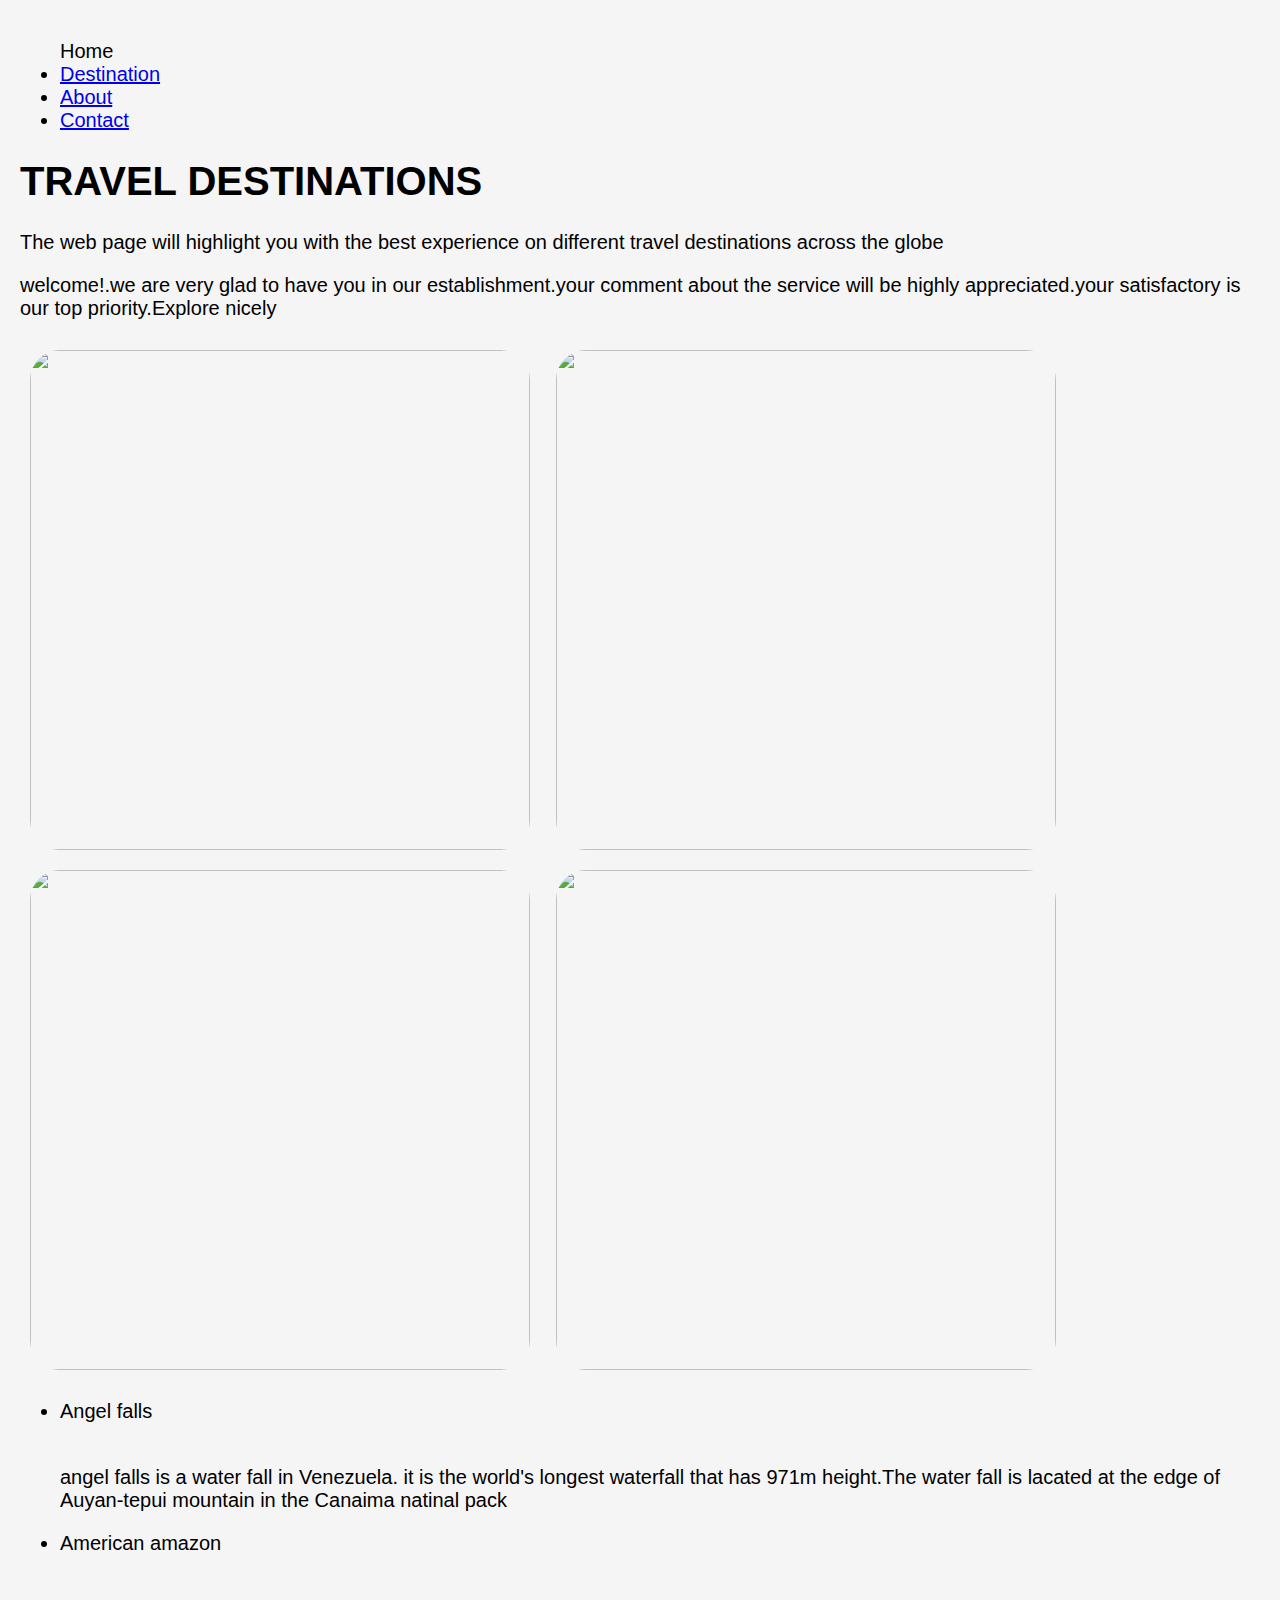
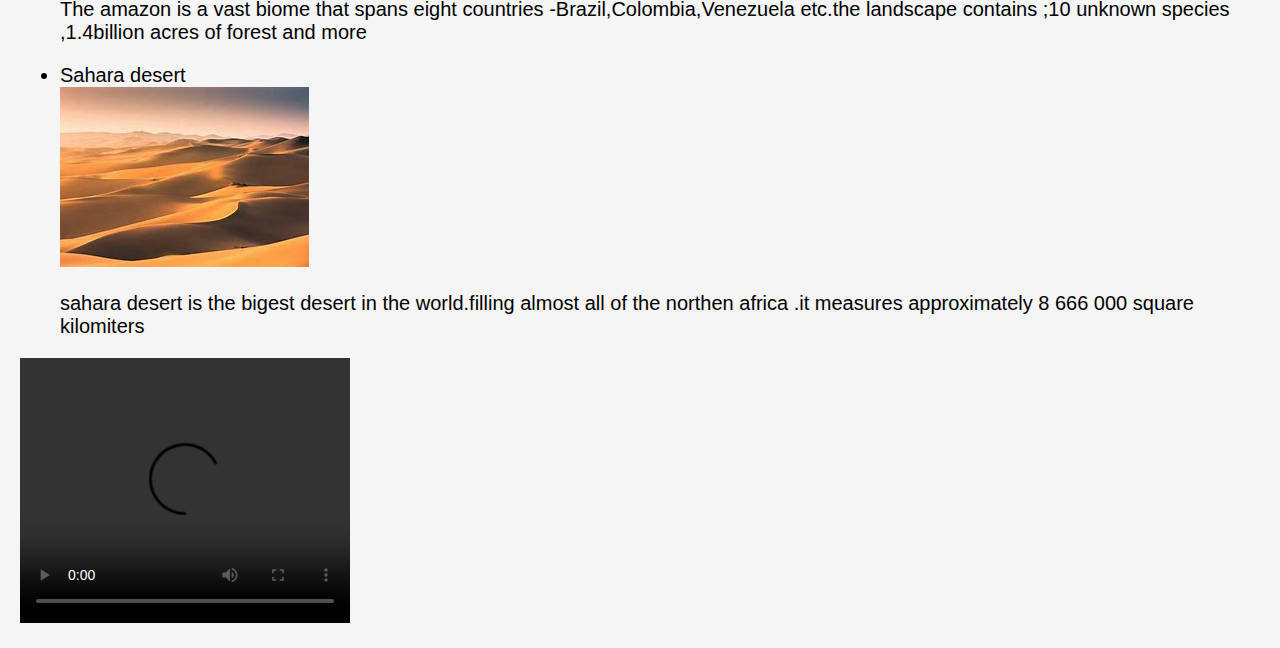
==== index.html @ f2758c53 "Update index.html" ====
<!DOCTYPE html>
<html lang="en">
<head>
    <meta charset="UTF-8">
    <meta name="viewport" content="width=device-width, initial-scale=1.0">
    <title>home page</title>
   <link rel="stylesheet" href="style.css">
</head>
</html>
<body>
   
    <nav>
             <ul class="nav-menu>
            <Li><a href="index.html">Home</a></Li>
            <li><a href="destinations.html">Destination</a></li>
            <Li><a href="About.html">About</a></Li>
            <li><a href="contact.html">Contact</a></li>
           
            </ul>
        </div>

    </div>

     </nav>
     

        </div>
        
    </div>
    <h1>TRAVEL DESTINATIONS</h1>
        <p>The web page will highlight you with the best experience on different travel destinations across the globe </p>

        <p>welcome!.we are very glad to have you in our establishment.your comment about the service will be highly appreciated.your satisfactory is our top priority.Explore nicely</p>
        
        <div class="carousel">
            <div class="carousel-images">
                <img src="c:\Users\windows 10\OneDrive\Pictures\Master.jpg" alt="" class="active">
                <img src="c:\Users\windows 10\OneDrive\Pictures\European-Towns-That-Are-Like-Stepping-into-a-Fairytale_Oia-Santorini-Greece_Patryk-Kosmider_AdobeStock_50819585.jpg" alt="">
                <img src="c:\Users\windows 10\OneDrive\Pictures\Sydney-Opera-House-Bennelong-Point-Port-Jackson.jpg" alt="">
                <img src="c:\Users\windows 10\OneDrive\Pictures\Mt.-Everest.jpg" alt="">
            </div>
           </div>
           
           
    </body>
           
</html>
<ul>
    <li>Angel falls</li>
    <img src="https://th.bing.com/th/id/OIP.rVvTWabZu1JDIJetR7wPQQHaEK?rs=1&pid=ImgDetMain" alt="">
    <p>angel falls is a water fall in Venezuela. it is the world's longest waterfall that has 971m height.The water fall is lacated at the edge of Auyan-tepui mountain in the Canaima natinal pack </p>
    <li>American amazon</li>
    <img src="https://th.bing.com/th/id/OIP.dSVlclu6DXpIGTlEZJpesQAAAA?rs=1&pid=ImgDetMain" alt="">
    <p>The amazon is a vast biome that spans eight countries -Brazil,Colombia,Venezuela etc.the landscape contains ;10 unknown species ,1.4billion acres of forest and more </p>
    <li>Sahara desert</li>
    <img src="[data-uri]" alt="">
    <p>sahara desert is the bigest desert in the world.filling almost all of the northen africa .it measures approximately 8 666 000 square kilomiters </p>

   </ul>
   <section class="multimedia">
    <video controls height="265" width="330">
        <source src="C:\Users\windows 10\Videos\29,000_Feet_Up_Mount_Everest_with_DJI_Mavic_3_Pro(360p).mp4"type="video/mp4">
        <source src="videos/sample.ogv"type="video/ogg">
        <input type="text">



    

</div> 
    
    

 <h1>our mission</h1>
<p>as our name suggest(explore globe),we are single minded about the globe.this sets us apart from other companies and allows us to offer you the opportunity to experience  something extrordinary across the globe .expertise knowledge from the friendly team of travel experts.</p>
<h1>history</h1>
<p>Having exclusively dedicated ourselves to the region since 1980.we are still the world's specialist in travel.when you travel with us,you access to over 40 years of experience . </p>

<h1>contact us</h1>
<h2>cell phone helplines</h2>
<img src="[data-uri]" alt="">
<div class="wrapper">  
<a href="#">56508072</a>
<a href="#">69162390</a>

</div>
<p>when you email us ,please make sure you include your name and any details you have about the query <br>if you email us about the desired destination , please enter the name of the destination in you message</p>
<form class=" my-form">  
<label for="name">name</label>
<input type="text">
<label for="surname">surname</label>
<input type="text">
<label for="message">message</label>
<input type="text">
<label for="email">email</label>
<input type="text">

<button type="submit">submit</button>
</form>

</body>
</html>
---- style.css ----
body{
    font-family: Arial;
    font-size: 20px;
    font-style: normal;
    margin: 0;
    padding: 20px;
    background-color: whitesmoke;
    

}
.nav {
    background-color: #333;
}

.nav-menu {
    list-style-type: none;
    margin: 0;
    padding: 0;
    display: flex;
}

.nav-menu li {
    flex: 1; /* Makes items take equal space */
}

.nav-menu a {
    display: block;
    padding: 14px 20px;
    color:red;
    text-align: center;
    text-decoration: none;
    transition: background-color 0.3s;
}

.nav-menu a:hover {
    background-color: #48e917; /* Darker on hover */
}



}
.

}
.carousel{

    position: relative;
    margin-right: 20px;
    object-fit: cover;
    


}
.carousel-images img{
    width: 500px;
    height: 500px;
    object-fit: cover;
    align-items:center;
    font-size: 400px;
    margin: 10px;
    border-radius:30px;
    
}
    


.hover-link{
    color:red;
    transition: color 0.3s;

}


}
.video-item{
    background: white;
    border-radius: 10px;
    overflow: hidden;
    margin: 10px;
    flex: 20px;
    max-width:  20px; 
}
.video{
    width: 100%;
    height: auto;
}
.video-container{
    width: 80%;
    max-width: 600px;
    border: 2px solid #ccc;
    border-radius: 10px;
    overflow: auto;
    box-shadow: 0 4px 10px;

}
.video{
    width: 100%;
    height: auto;
}
.wrapper a{
    width: 220px;
    height: 70px;
    text-decoration: none;
    border: 1px solid #000 ;
    font-size: 22px;
    text-align: center;
    line-height: 70px;
    margin: 10px;
    font-family: sans-serif;
    
}
.my-form{
    max-width: 600px;
    margin: 500px;
    padding: 100px;
    border: 1px solid #ccc;
    border-radius: 8px;
    background-color: aqua;
    top: inherit;

}
.label{
    display:inline-block;
    margin-bottom: 200px;
    font-weight: bold;
    text-align: center;


}
.input{
    width: 100%;
    padding: 100px;
    margin-bottom: 600px;
    border: 1px solid #ccc;
    border-radius: 4px;
    transition: border-color 0.3s;
    text-align: center;


}
.input;focus{
    border-color: bisque;
    outline: none;


}
.button{
    background-color: aqua;
    color: white;
    padding: 10px;
    border: none;
    border-radius: 4px;
    cursor: pointer;
    transition: background-color 0.3s;

}
.button:hover{
    background-color: red;
}
.ul li{
    display: inline-flex;
    margin: 50px;
    list-style: none; 
}



}
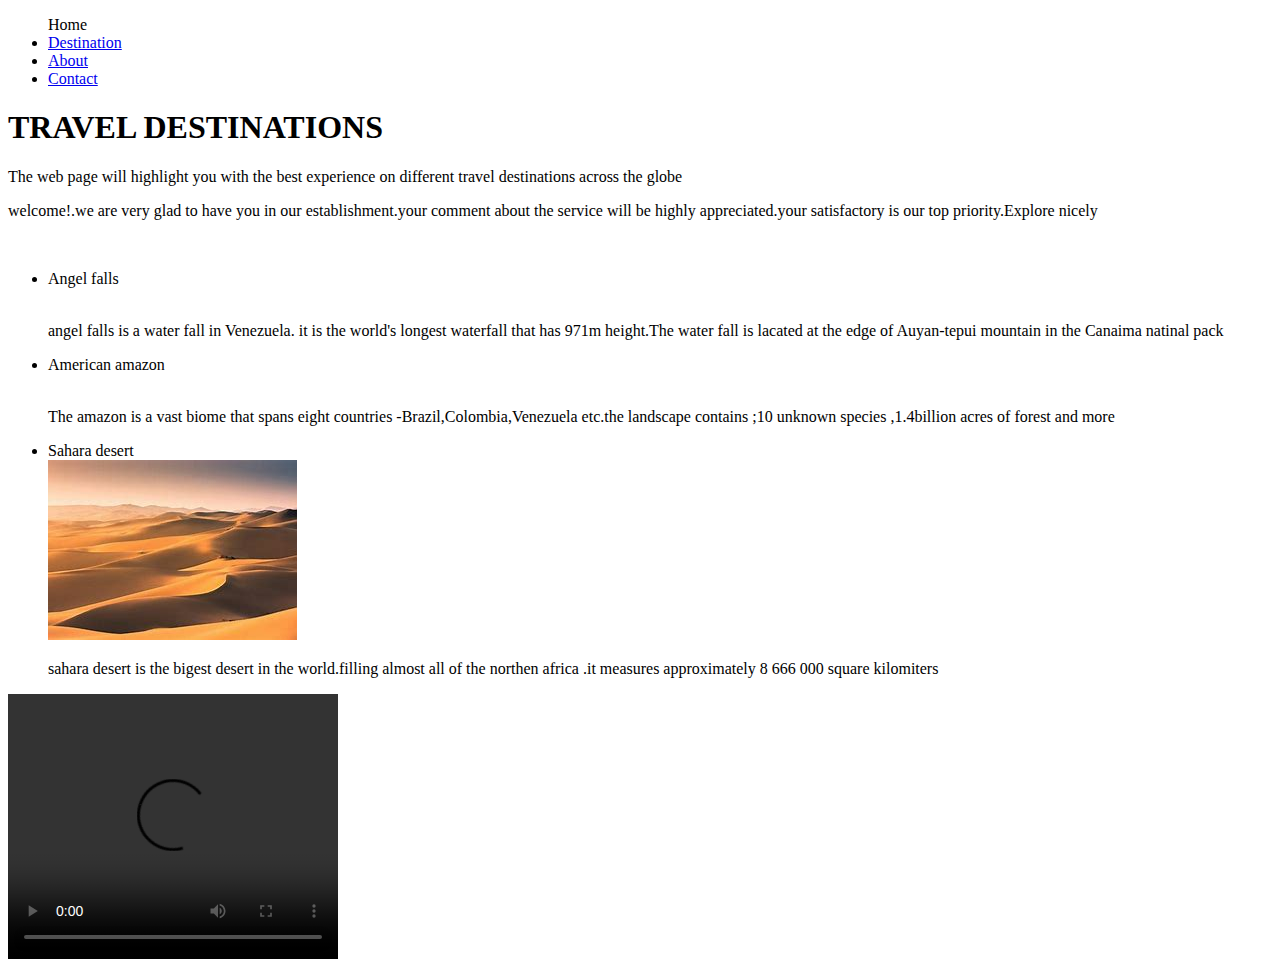
==== commit 82f768fe: "Update index.html" ====
--- a/index.html
+++ b/index.html
@@ -4,7 +4,7 @@
     <meta charset="UTF-8">
     <meta name="viewport" content="width=device-width, initial-scale=1.0">
     <title>home page</title>
-   <link rel="stylesheet" href="style.css">
+   <link rel="stylesheet" href="css/style.css">
 </head>
 </html>
 <body>
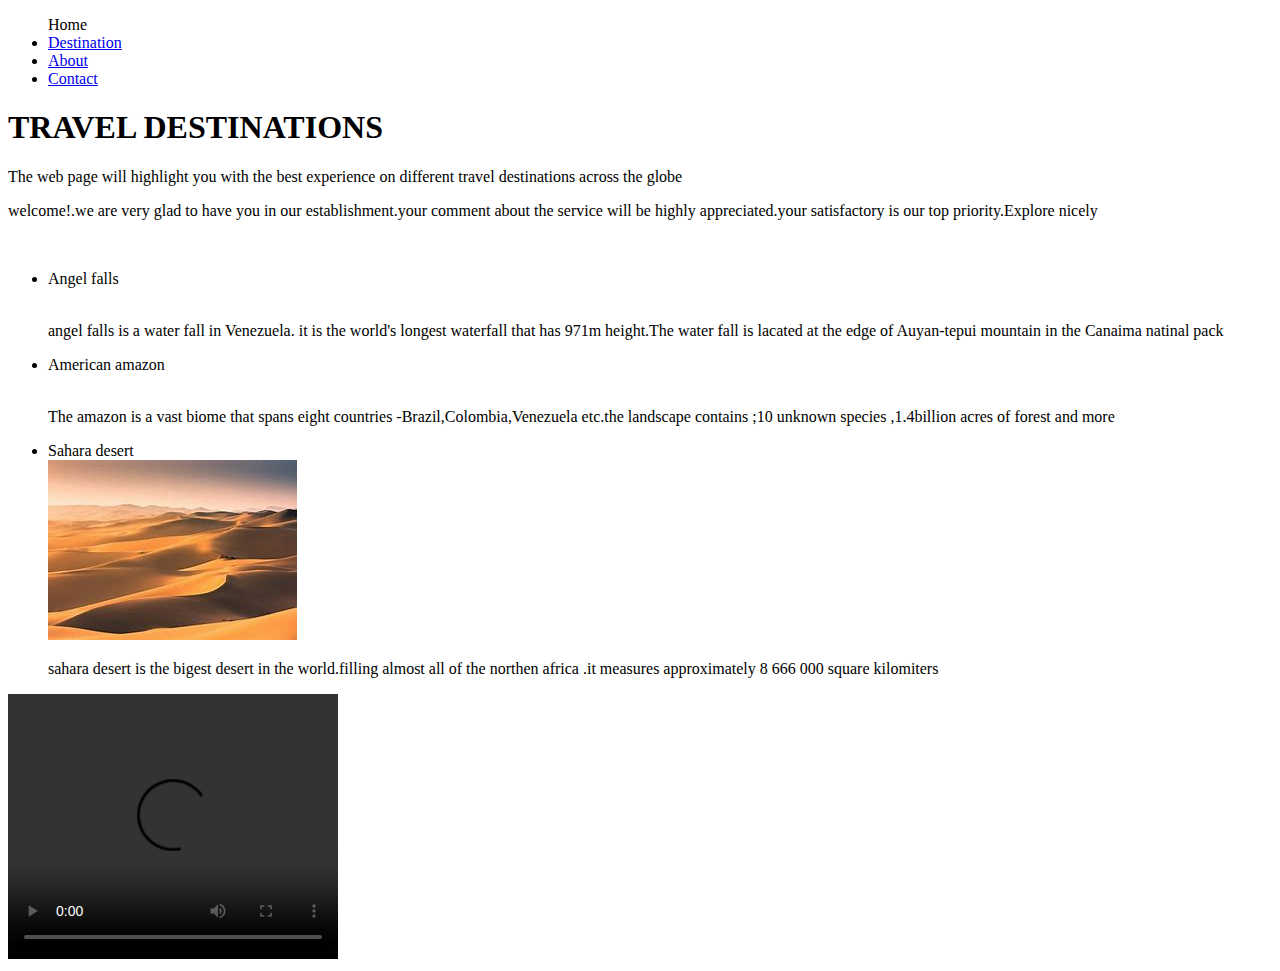
==== commit 3d84f57e: "Update index.html" ====
--- a/index.html
+++ b/index.html
@@ -11,7 +11,7 @@
    
     <nav>
              <ul class="nav-menu>
-            <Li><a href="index.html">Home</a></Li>
+            <Li><a href="home.html">Home</a></Li>
             <li><a href="destinations.html">Destination</a></li>
             <Li><a href="About.html">About</a></Li>
             <li><a href="contact.html">Contact</a></li>
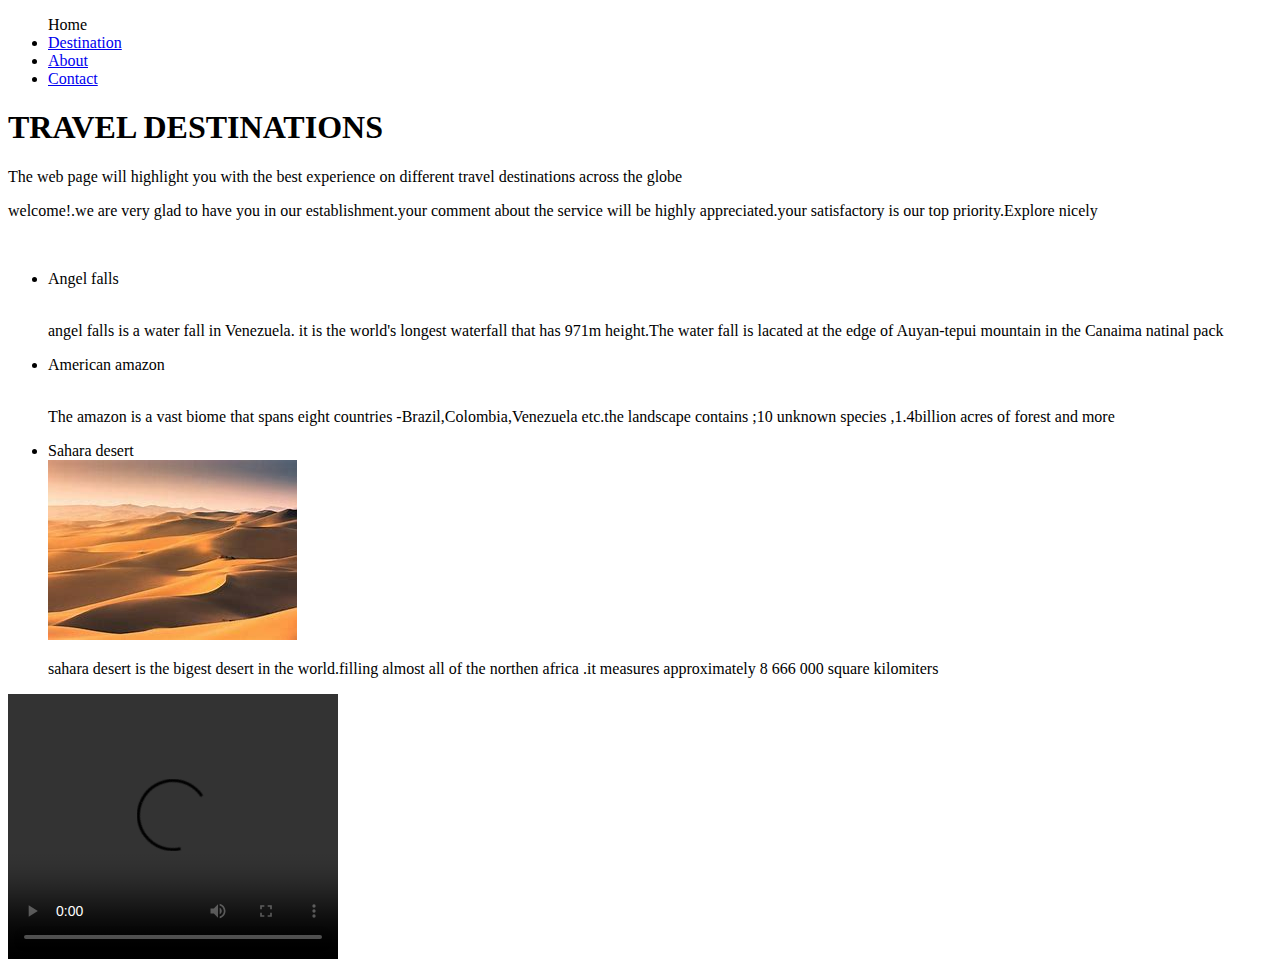
==== commit 3cec94f9: "Update index.html" ====
--- a/index.html
+++ b/index.html
@@ -4,11 +4,12 @@
     <meta charset="UTF-8">
     <meta name="viewport" content="width=device-width, initial-scale=1.0">
     <title>home page</title>
-   <link rel="stylesheet" href="css/style.css">
+    <style>
+        nav 
+    </style>
 </head>
 </html>
 <body>
-   
     <nav>
              <ul class="nav-menu>
             <Li><a href="home.html">Home</a></Li>
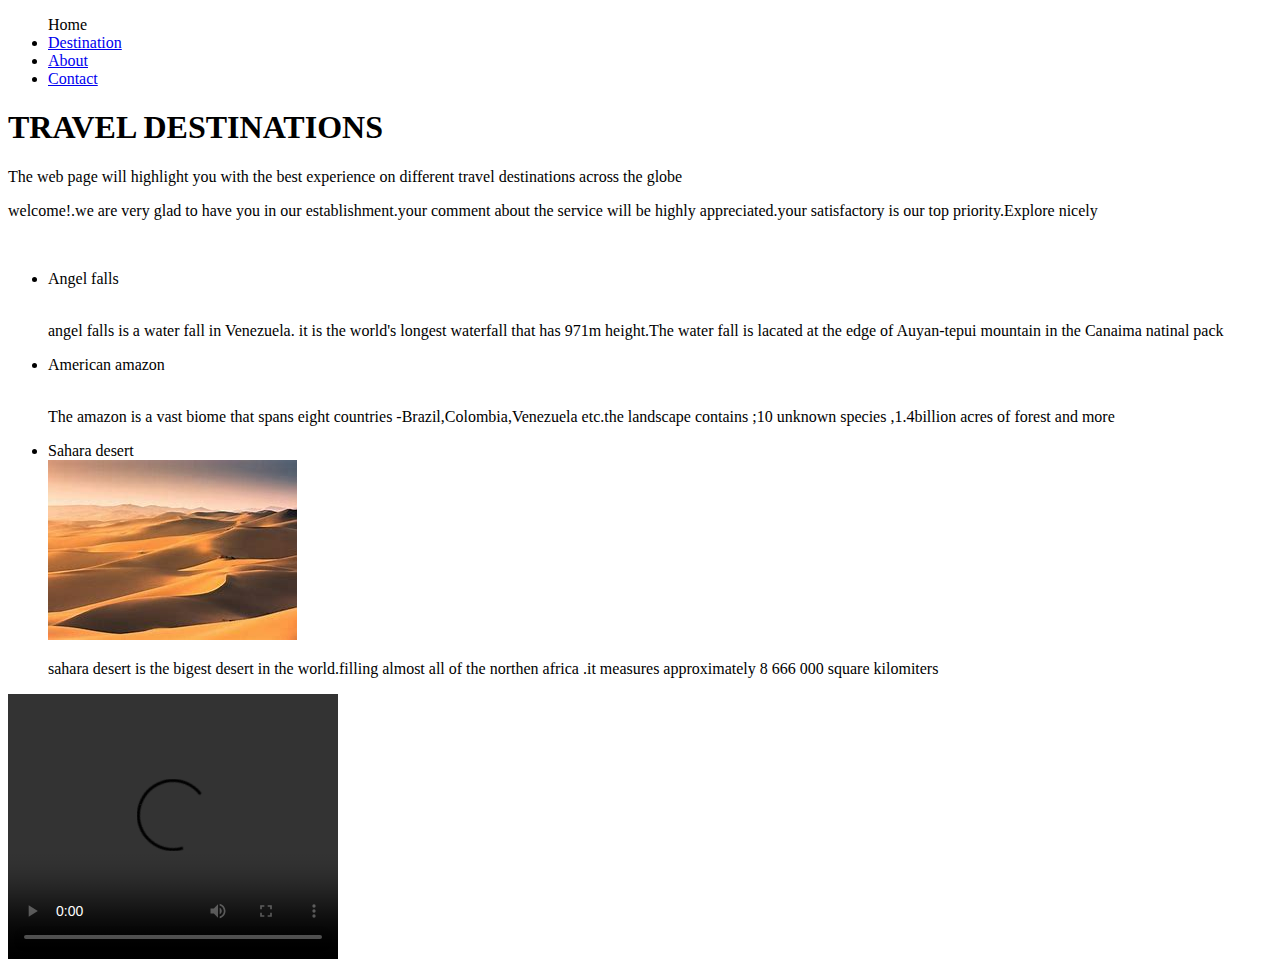
==== commit 273fda06: "Update index.html" ====
--- a/index.html
+++ b/index.html
@@ -5,7 +5,33 @@
     <meta name="viewport" content="width=device-width, initial-scale=1.0">
     <title>home page</title>
     <style>
-        nav 
+    .nav {
+    background-color: #333;
+}
+
+.nav-menu {
+    list-style-type: none;
+    margin: 0;
+    padding: 0;
+    display: flex;
+}
+
+.nav-menu li {
+    flex: 1; /* Makes items take equal space */
+}
+
+.nav-menu a {
+    display: block;
+    padding: 14px 20px;
+    color:red;
+    text-align: center;
+    text-decoration: none;
+    transition: background-color 0.3s;
+}
+
+.nav-menu a:hover {
+    background-color: #48e917; /* Darker on hover */
+} 
     </style>
 </head>
 </html>
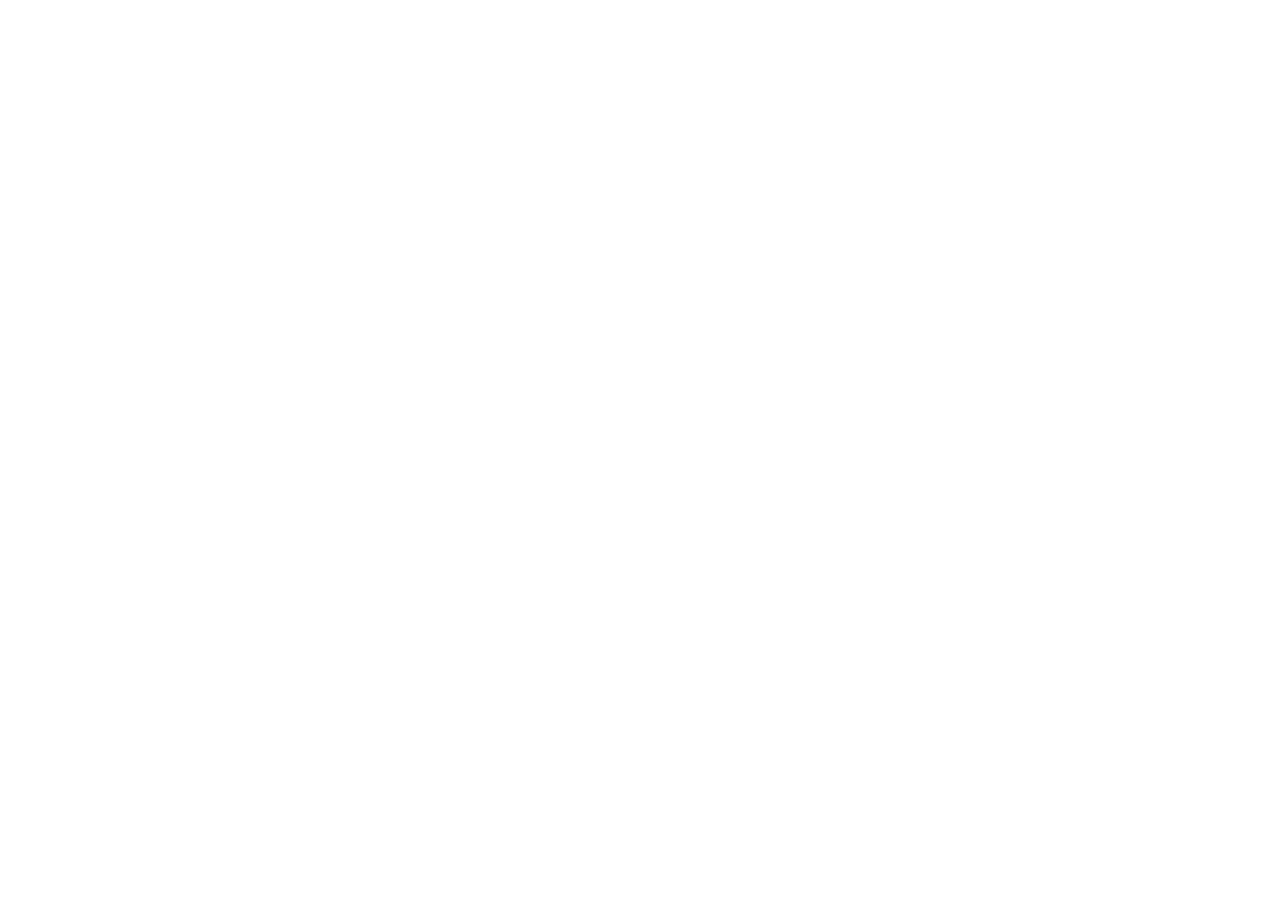
==== commit 1f7e6cee: "Update index.html" ====
--- a/index.html
+++ b/index.html
@@ -1,38 +1,10 @@
-<!DOCTYPE html>
 <html lang="en">
 <head>
     <meta charset="UTF-8">
     <meta name="viewport" content="width=device-width, initial-scale=1.0">
     <title>home page</title>
     <style>
-    .nav {
-    background-color: #333;
-}
 
-.nav-menu {
-    list-style-type: none;
-    margin: 0;
-    padding: 0;
-    display: flex;
-}
-
-.nav-menu li {
-    flex: 1; /* Makes items take equal space */
-}
-
-.nav-menu a {
-    display: block;
-    padding: 14px 20px;
-    color:red;
-    text-align: center;
-    text-decoration: none;
-    transition: background-color 0.3s;
-}
-
-.nav-menu a:hover {
-    background-color: #48e917; /* Darker on hover */
-} 
-    </style>
 </head>
 </html>
 <body>
@@ -61,7 +33,7 @@
         
         <div class="carousel">
             <div class="carousel-images">
-                <img src="c:\Users\windows 10\OneDrive\Pictures\Master.jpg" alt="" class="active">
+                <img src="c:\Users\windows 10\OneDrive\Pictures\Master.jpg" alt="" class="active" width class="640" heihgt="320>
                 <img src="c:\Users\windows 10\OneDrive\Pictures\European-Towns-That-Are-Like-Stepping-into-a-Fairytale_Oia-Santorini-Greece_Patryk-Kosmider_AdobeStock_50819585.jpg" alt="">
                 <img src="c:\Users\windows 10\OneDrive\Pictures\Sydney-Opera-House-Bennelong-Point-Port-Jackson.jpg" alt="">
                 <img src="c:\Users\windows 10\OneDrive\Pictures\Mt.-Everest.jpg" alt="">
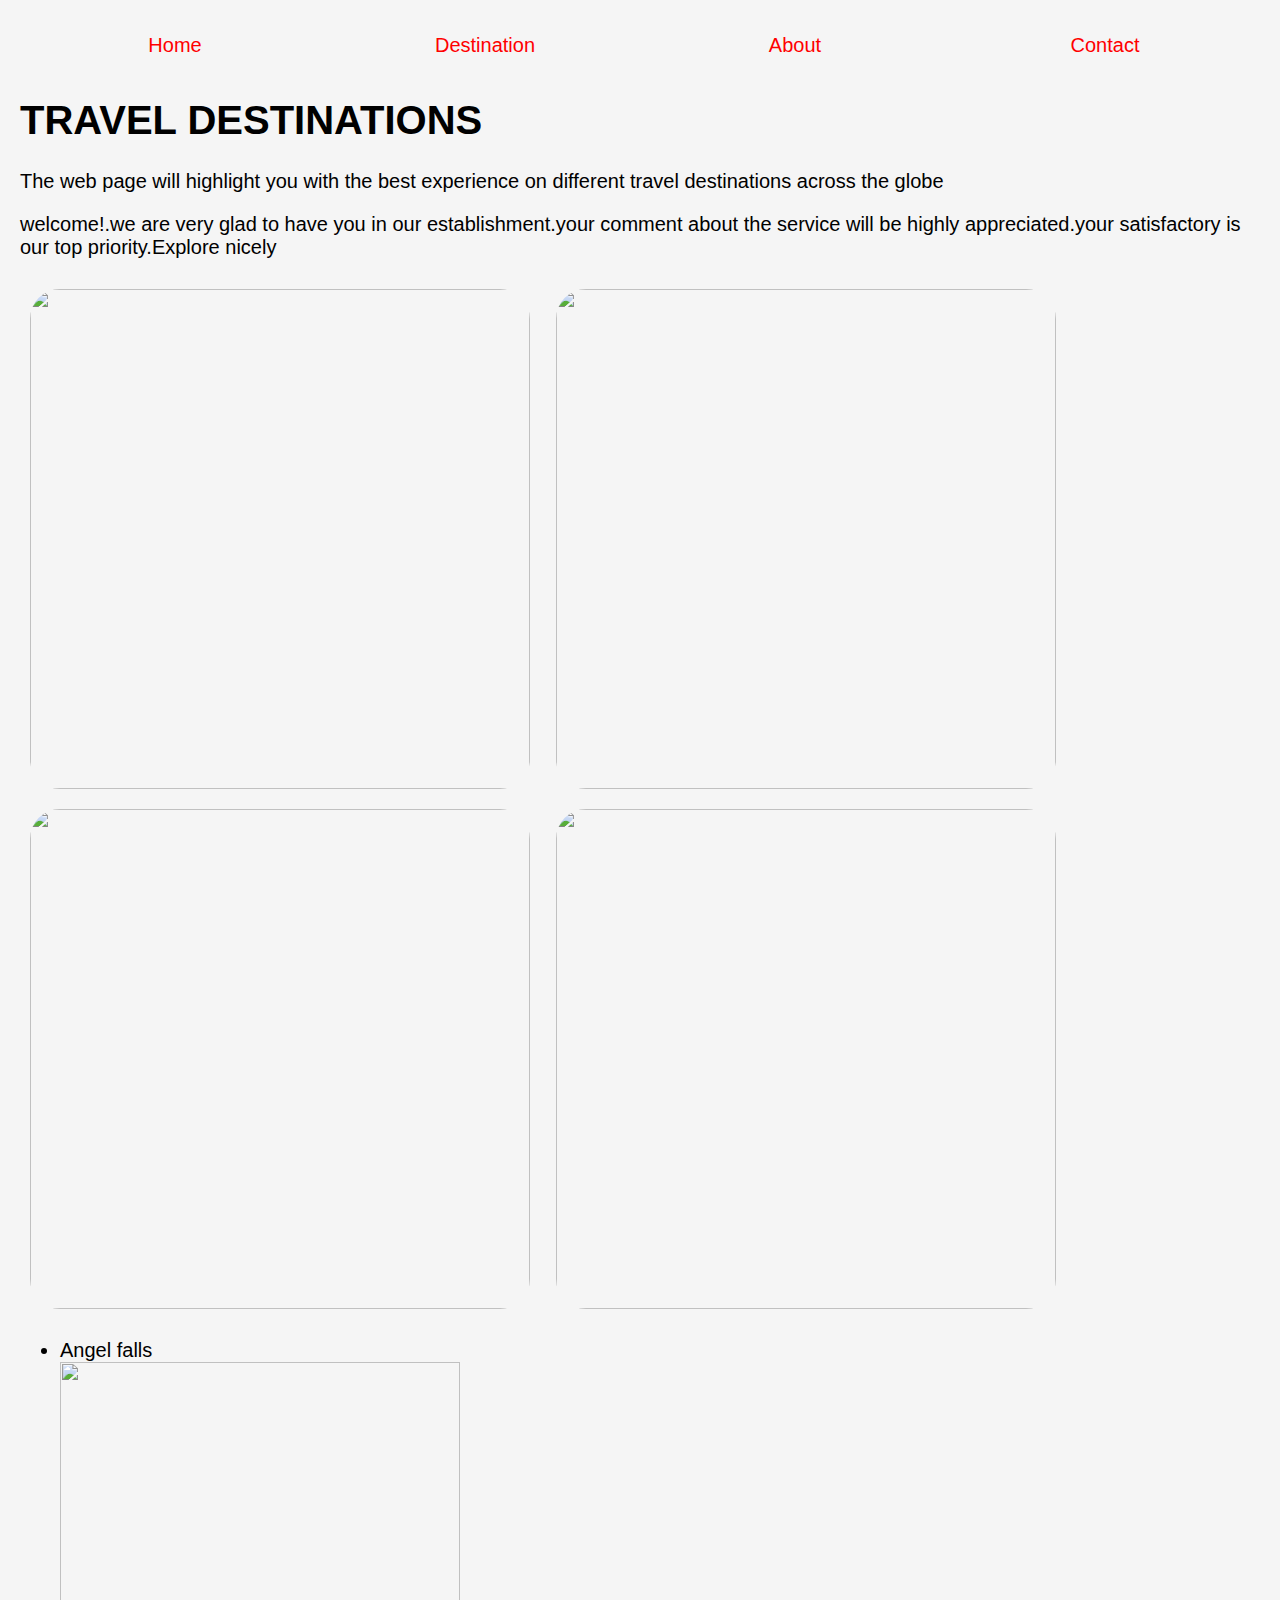
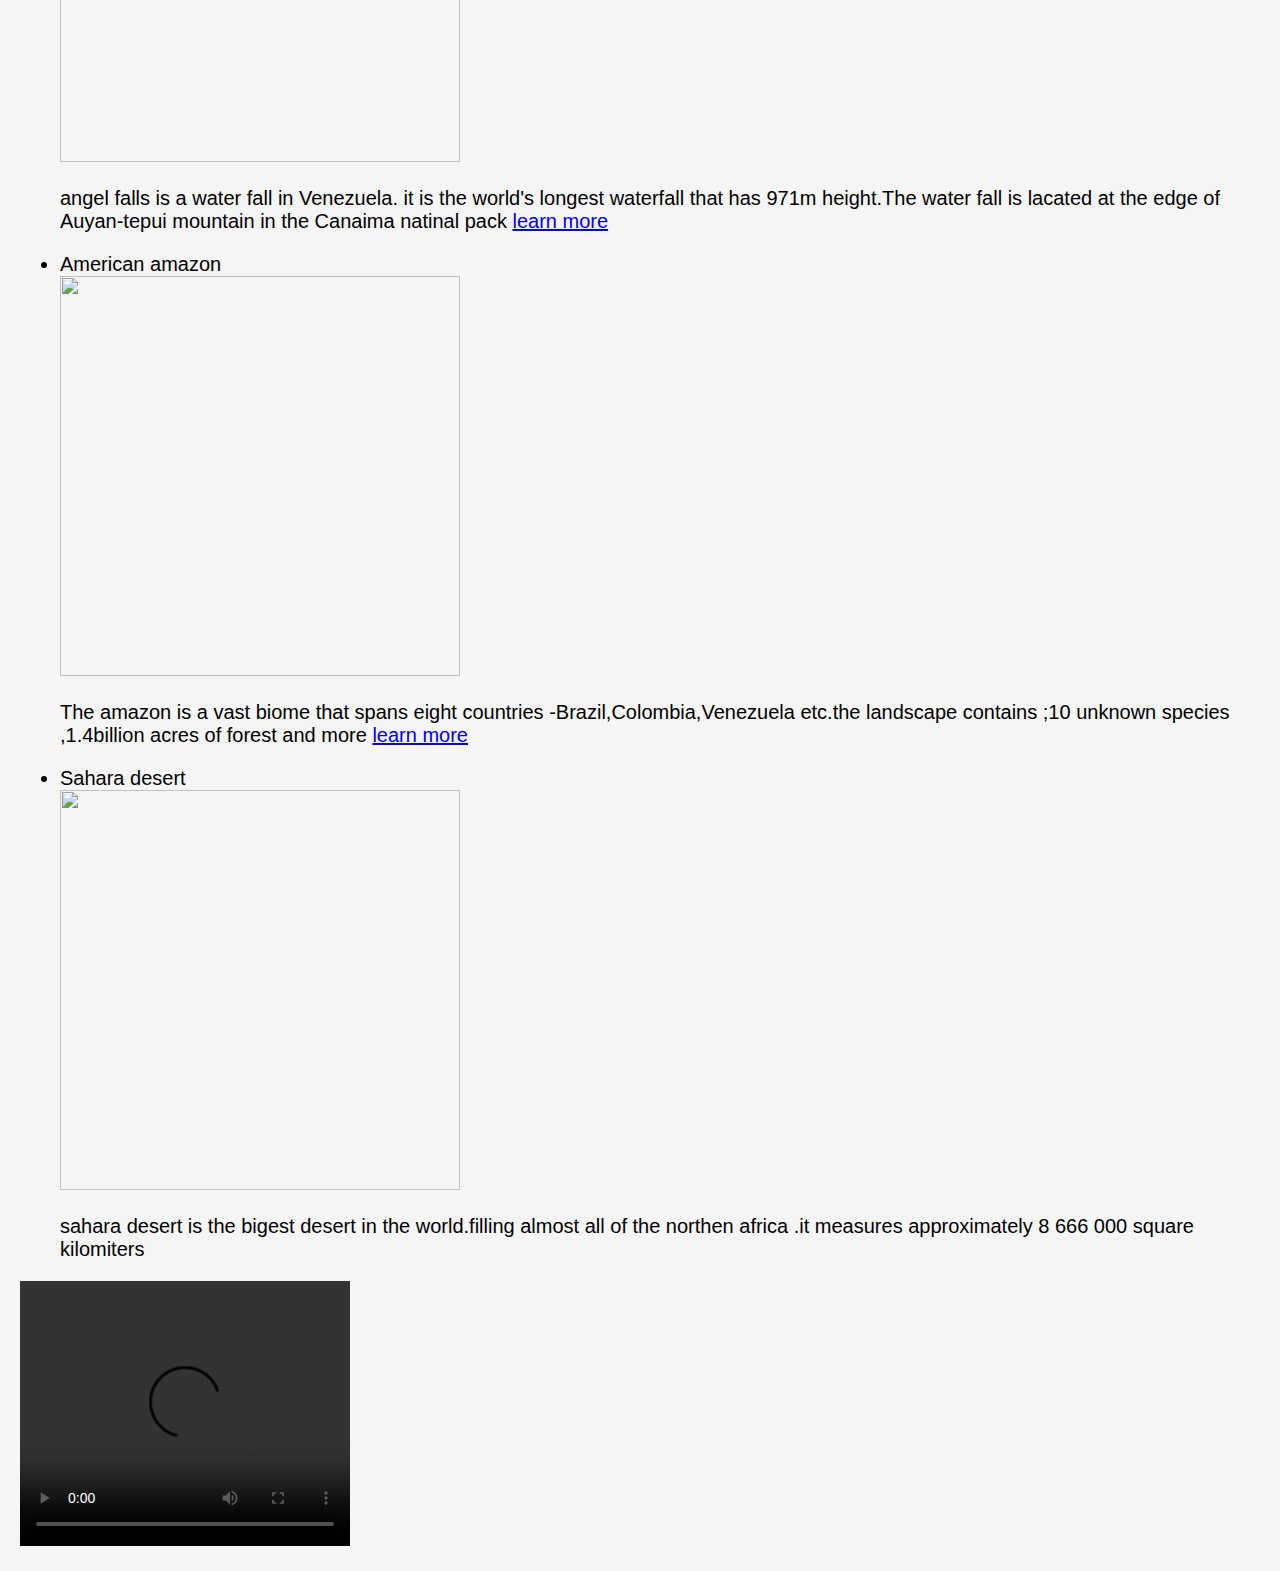
==== commit 8ae14410: "Add files via upload" ====
--- a/index.html
+++ b/index.html
@@ -1,24 +1,23 @@
+<!DOCTYPE html>
 <html lang="en">
 <head>
     <meta charset="UTF-8">
     <meta name="viewport" content="width=device-width, initial-scale=1.0">
     <title>home page</title>
-    <style>
-
-</head>
+   
+</head> <link rel="stylesheet" href="style.css">
 </html>
 <body>
+   
     <nav>
-             <ul class="nav-menu>
+            <ul class="nav-menu">
+                
             <Li><a href="home.html">Home</a></Li>
             <li><a href="destinations.html">Destination</a></li>
-            <Li><a href="About.html">About</a></Li>
+            <Li><a href="about.html">About</a></Li>
             <li><a href="contact.html">Contact</a></li>
            
             </ul>
-        </div>
-
-    </div>
 
      </nav>
      
@@ -33,10 +32,11 @@
         
         <div class="carousel">
             <div class="carousel-images">
-                <img src="c:\Users\windows 10\OneDrive\Pictures\Master.jpg" alt="" class="active" width class="640" heihgt="320>
-                <img src="c:\Users\windows 10\OneDrive\Pictures\European-Towns-That-Are-Like-Stepping-into-a-Fairytale_Oia-Santorini-Greece_Patryk-Kosmider_AdobeStock_50819585.jpg" alt="">
-                <img src="c:\Users\windows 10\OneDrive\Pictures\Sydney-Opera-House-Bennelong-Point-Port-Jackson.jpg" alt="">
+                <img src="c:\Users\windows 10\OneDrive\Pictures\vivid-sydney-2014-opera-house.jpg" alt="" class="active">
+                <img src="c:\Users\windows 10\OneDrive\Pictures\ven_angelfalls_shutterstock_141881491-scaled.jpg" alt="">
+                <img src="c:\Users\windows 10\OneDrive\Pictures\FLORA_CEIBO-3-1.jpg" alt="">
                 <img src="c:\Users\windows 10\OneDrive\Pictures\Mt.-Everest.jpg" alt="">
+    
             </div>
            </div>
            
@@ -46,13 +46,13 @@
 </html>
 <ul>
     <li>Angel falls</li>
-    <img src="https://th.bing.com/th/id/OIP.rVvTWabZu1JDIJetR7wPQQHaEK?rs=1&pid=ImgDetMain" alt="">
-    <p>angel falls is a water fall in Venezuela. it is the world's longest waterfall that has 971m height.The water fall is lacated at the edge of Auyan-tepui mountain in the Canaima natinal pack </p>
+    <img src="c:\Users\windows 10\OneDrive\Pictures\dsc018962.jpg" alt="" width="400px" height="400px" >
+    <p>angel falls is a water fall in Venezuela. it is the world's longest waterfall that has 971m height.The water fall is lacated at the edge of Auyan-tepui mountain in the Canaima natinal pack <a href="https://www.bing.com/images/search?view=detailV2&ccid=5utEfCVe&id=50FD869934EA0F54A9CA447B11E847C466138C39&thid=OIP.5utEfCVeadAnGRMLhSijQQHaE7&mediaurl=https%3a%2f%2fcdn.britannica.com%2f81%2f155181-050-CE1B56BF%2fAngel-Falls-waterfall-world-Rio-Churun-Venezuela.jpg&cdnurl=https%3a%2f%2fth.bing.com%2fth%2fid%2fR.e6eb447c255e69d02719130b8528a341%3frik%3dOYwTZsRH6BF7RA%26pid%3dImgRaw%26r%3d0&exph=1064&expw=1600&q=angle+falls&simid=608044993476901541&FORM=IRPRST&ck=395B1F72ABFFCA4530822A6F46E9096B&selectedIndex=2&itb=0">learn more</a> </p>
     <li>American amazon</li>
-    <img src="https://th.bing.com/th/id/OIP.dSVlclu6DXpIGTlEZJpesQAAAA?rs=1&pid=ImgDetMain" alt="">
-    <p>The amazon is a vast biome that spans eight countries -Brazil,Colombia,Venezuela etc.the landscape contains ;10 unknown species ,1.4billion acres of forest and more </p>
+    <img src="https://th.bing.com/th/id/OIP.dSVlclu6DXpIGTlEZJpesQAAAA?rs=1&pid=ImgDetMain" alt="" width="400px" height="400px">
+    <p>The amazon is a vast biome that spans eight countries -Brazil,Colombia,Venezuela etc.the landscape contains ;10 unknown species ,1.4billion acres of forest and more <a href="https://www.bing.com/images/search?view=detailV2&ccid=t8bjCcI2&id=B7A83A7892F3D12C59B125F1C59DE09730361570&thid=OIP.t8bjCcI2OVfXPM5Ajs2L4QHaEu&mediaurl=https%3a%2f%2flp-cms-production.imgix.net%2fimage_browser%2fshutterstockRF_1288634608.jpg%3fauto%3dformat%26fit%3dcrop%26q%3d40%26sharp%3d10%26vib%3d20%26ixlib%3dreact-8.6.4&cdnurl=https%3a%2f%2fth.bing.com%2fth%2fid%2fR.b7c6e309c2363957d73cce408ecd8be1%3frik%3dcBU2MJfgncXxJQ%26pid%3dImgRaw%26r%3d0&exph=3195&expw=5000&q=american+amazon+forest&simid=608036227456766256&FORM=IRPRST&ck=A0DB32962DFBD5F2C41CAE0C37BFC476&selectedIndex=4&itb=0">learn more</a> </p>
     <li>Sahara desert</li>
-    <img src="[data-uri]" alt="">
+    <img src="c:\Users\windows 10\OneDrive\Pictures\SaharaDesert-58c1a5603df78c353c3d525d.jpg" alt="" width="400px" height="400px">
     <p>sahara desert is the bigest desert in the world.filling almost all of the northen africa .it measures approximately 8 666 000 square kilomiters </p>
 
    </ul>
@@ -98,4 +98,4 @@
 </form>
 
 </body>
-</html>
+</html>--- a/style.css
+++ b/style.css
@@ -0,0 +1,163 @@
+body{
+    font-family: Arial;
+    font-size: 20px;
+    font-style: normal;
+    margin: 0;
+    padding: 20px;
+    background-color: whitesmoke;
+    
+
+}
+}
+
+nav {
+    background-color: #333;
+}
+
+.nav-menu {
+    list-style-type: none;
+    margin: 0;
+    padding: 0;
+    display: flex;
+}
+
+.nav-menu li {
+    flex: 1; /* Makes items take equal space */
+}
+
+.nav-menu a {
+    display: block;
+    padding: 14px 20px;
+    color:red;
+    text-align: center;
+    text-decoration: none;
+    transition: background-color 0.3s;
+}
+
+.nav-menu a:hover {
+    background-color: #48e917; /* Darker on hover */
+}
+
+}
+.
+
+}
+.carousel{
+    width: 400px;
+    height: 400px;
+    position: relative;
+    margin-right: 20px;
+    object-fit: cover;
+    
+
+
+}
+.carousel-images img{
+    display: inline-block;
+    width: 500px;
+    height: 500px;
+    object-fit: cover;
+    align-items:center;
+    font-size: 400px;
+    margin: 10px;
+    border-radius: 30px;
+
+}
+
+}
+}
+
+
+}
+.video-item{
+    background: white;
+    border-radius: 10px;
+    overflow: hidden;
+    margin: 10px;
+    flex: 20px;
+    max-width:  20px; 
+}
+.video{
+    width: 100%;
+    height: auto;
+}
+.video-container{
+    width: 80%;
+    max-width: 600px;
+    border: 2px solid #ccc;
+    border-radius: 10px;
+    overflow: auto;
+    box-shadow: 0 4px 10px;
+
+}
+.video{
+    width: 100%;
+    height: auto;
+}
+.wrapper a{
+    width: 220px;
+    height: 70px;
+    text-decoration: none;
+    border: 1px solid #000 ;
+    font-size: 22px;
+    text-align: center;
+    line-height: 70px;
+    margin: 10px;
+    font-family: sans-serif;
+    
+}
+.my-form{
+    max-width: 600px;
+    margin: 500px;
+    padding: 100px;
+    border: 1px solid #ccc;
+    border-radius: 8px;
+    background-color: aqua;
+    top: inherit;
+
+}
+.label{
+    display:inline-block;
+    margin-bottom: 200px;
+    font-weight: bold;
+    text-align: center;
+
+
+}
+.input{
+    width: 100%;
+    padding: 100px;
+    margin-bottom: 600px;
+    border: 1px solid #ccc;
+    border-radius: 4px;
+    transition: border-color 0.3s;
+    text-align: center;
+
+
+}
+.input;focus{
+    border-color: bisque;
+    outline: none;
+
+
+}
+.button{
+    background-color: aqua;
+    color: white;
+    padding: 10px;
+    border: none;
+    border-radius: 4px;
+    cursor: pointer;
+    transition: background-color 0.3s;
+
+}
+.button:hover{
+    background-color: red;
+}
+
+}; 
+}
+
+
+
+}
